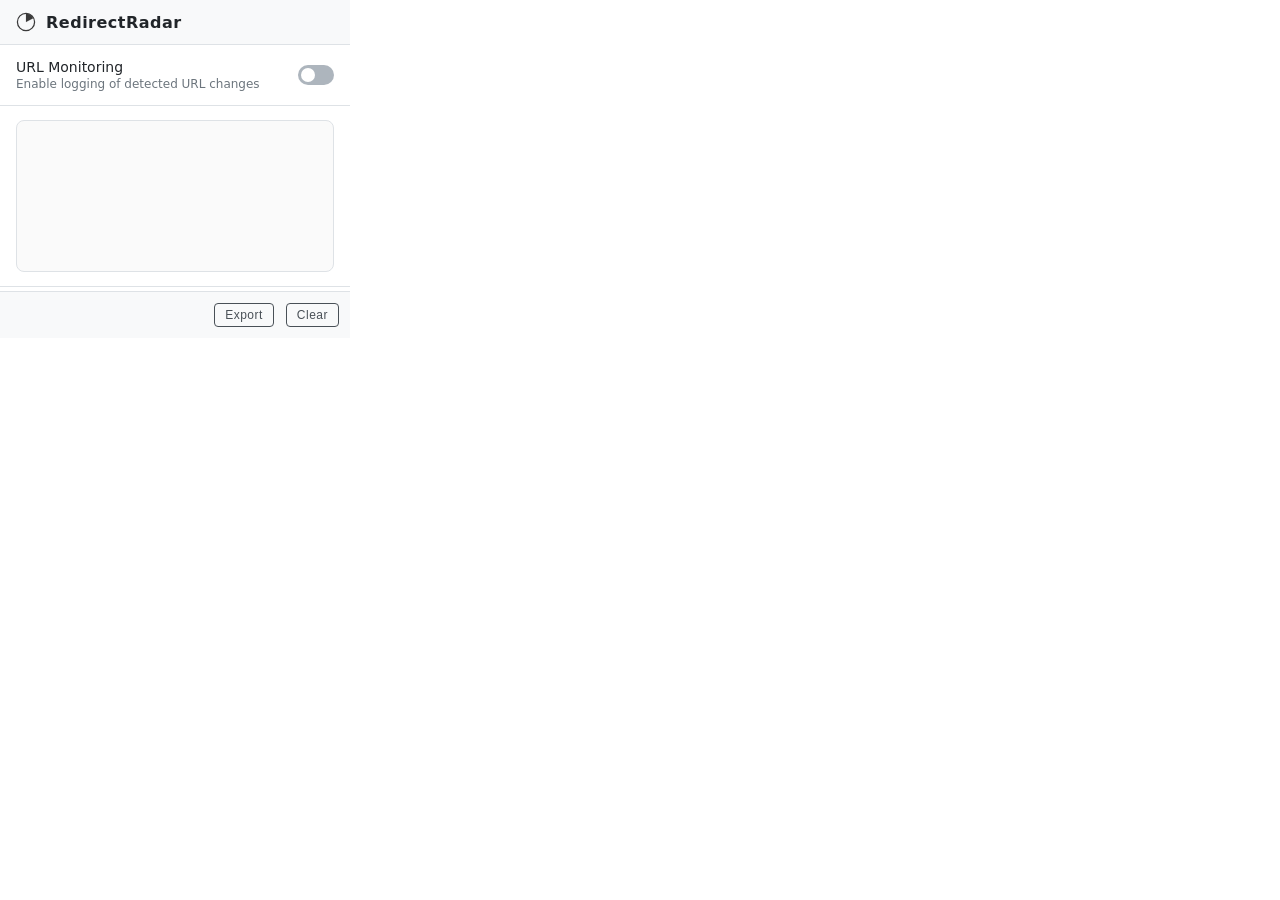
==== app/popup/popup.html @ 7828ca47 "Add RedirectRadar Chrome extension Introduce the RedirectRadar Chrome extension: adds manifest v3, i" ====
<!DOCTYPE html>
<html>

<head>
    <title>RedirectRadar</title>
    <link rel="stylesheet" type="text/css" href="popup.css">
</head>

<body class="preload">
    <div class="app-container">
        <header class="navbar">
            <div class="brand">
                <svg class="logo" width="20" height="20" viewBox="0 0 128 128" xmlns="http://www.w3.org/2000/svg">
                    <circle cx="64" cy="64" r="55" fill="none" stroke-width="8" />
                    <path d="M64 64 L64 10 A54 54 0 0 1 110 40 Z" />
                </svg>
                <span>RedirectRadar</span>
            </div>
        </header>
        <main class="content">
            <div class="list-item">
                <div class="item-info">
                    <span class="title">URL Monitoring</span>
                    <span class="description">Enable logging of detected URL changes</span>
                </div>
                <label class="status-switch">
                    <input type="checkbox" id="toggleSwitch">
                    <span class="slider"></span>
                </label>
            </div>
            <div class="list-item">
                <div class="log-container" id="logList">
                </div>
            </div>
        </main>
        <footer class="footer-actions">
            <div class="settings-btn" title="Advanced settings coming soon" hidden>
                <svg class="settings-cog" width="18" height="18" viewBox="0 0 24 24" fill="none" stroke="currentColor"
                    stroke-width="2" stroke-linecap="round" stroke-linejoin="round">
                    <circle cx="12" cy="12" r="3"></circle>
                    <path
                        d="M19.4 15a1.65 1.65 0 0 0 .33 1.82l.06.06a2 2 0 0 1 0 2.83 2 2 0 0 1-2.83 0l-.06-.06a1.65 1.65 0 0 0-1.82-.33 1.65 1.65 0 0 0-1 1.51V21a2 2 0 0 1-2 2 2 2 0 0 1-2-2v-.09A1.65 1.65 0 0 0 9 19.4a1.65 1.65 0 0 0-1.82.33l-.06.06a2 2 0 0 1-2.83 0 2 2 0 0 1 0-2.83l.06-.06a1.65 1.65 0 0 0 .33-1.82 1.65 1.65 0 0 0-1.51-1H3a2 2 0 0 1-2-2 2 2 0 0 1 2-2h.09A1.65 1.65 0 0 0 4.6 9a1.65 1.65 0 0 0-.33-1.82l-.06-.06a2 2 0 0 1 0-2.83 2 2 0 0 1 2.83 0l.06.06a1.65 1.65 0 0 0 1.82.33H9a1.65 1.65 0 0 0 1-1.51V3a2 2 0 0 1 2-2 2 2 0 0 1 2 2v.09a1.65 1.65 0 0 0 1 1.51 1.65 1.65 0 0 0 1.82-.33l.06-.06a2 2 0 0 1 2.83 0 2 2 0 0 1 0 2.83l-.06.06a1.65 1.65 0 0 0-.33 1.82V9a1.65 1.65 0 0 0 1.51 1H21a2 2 0 0 1 2 2 2 2 0 0 1-2 2h-.09a1.65 1.65 0 0 0-1.51 1z">
                    </path>
                </svg>
            </div>
            <button id="exportLogs" class="action-btn">Export</button>
            <button id="clearLogs" class="action-btn">Clear</button>
        </footer>
    </div>
    <script src="popup.js"></script>
</body>

</html>
---- app/popup/popup.css ----
:root {
    /* Shared */
    --toggle-on: #28a745;
    --warning: #ffc107;

    /* Light */
    --bg: #ffffff;
    --surface: #f8f9fa;
    --border: #dee2e6;
    --text-primary: #212529;
    --text-secondary: #6c757d;
    --log-container: rgba(0, 0, 0, 0.02);
    --scrollbar-thumb: #BDC1C6;
    --scrollbar-thumb-hover: #909499;
    --blue: #0056b3;
    --green: #3ce263;
    --yellow: #CCFF00;
    --white: #495057;
}

/* Dark */
@media (prefers-color-scheme: dark) {
    :root {
        --bg: #0c1014;
        --surface: #1a1e23;
        --border: #2d3239;
        --text-primary: #ffffff;
        --text-secondary: #adb5bd;
        --log-container: rgba(0, 0, 0, 0.2);
        --scrollbar-thumb: #444;
        --scrollbar-thumb-hover: #666;
        --blue: #00f2ff;
        --green: #39FF14;
        --yellow: #CCFF00;
        --white: #FFFFFF;
    }
}

body {
    font-family: "Inter", system-ui, "Segoe UI", Roboto, Helvetica, Arial, sans-serif;
    width: 350px;
    margin: 0;
    background-color: var(--bg);
    color: var(--text-primary);
    overflow: hidden;

}

.navbar,
.brand,
.list-item {
    display: flex;
    align-items: center;
}

.navbar {
    background-color: var(--surface);
    padding: 12px 16px;
    border-bottom: 1px solid var(--border);
    justify-content: space-between;
}

.brand {
    gap: 10px;
    font-weight: 600;
    font-size: 16px;
    color: var(--text-primary);
    letter-spacing: 0.5px;
}

.logo {
    width: 20px;
    height: 20px;
    transition: filter 0.3s ease;
    filter: grayscale(1) brightness(0.5);
    transform-origin: center; 
}

.logo circle,
.logo path {
    transition: stroke 0.3s ease, fill 0.3s ease, fill-opacity 0.3s ease;
    stroke: var(--text-secondary);
}

.logo path {
    fill: var(--text-secondary);
}

@keyframes radar-spin {
    from {
        transform: rotate(0deg);
    }
    to {
        transform: rotate(360deg);
    }
}

.logo.active {
    animation: radar-spin 4s linear infinite;
    filter: grayscale(0) brightness(1) drop-shadow(0 0 4px var(--green));
}

.logo.active circle {
    stroke: var(--green);
}

.logo.active path {
    fill: var(--green);
    fill-opacity: 0.4;
}

.list-item {
    padding: 14px 16px;
    border-bottom: 1px solid var(--border);
    justify-content: space-between;
}

.item-info {
    display: flex;
    flex-direction: column;
    gap: 2px;
}

.title {
    font-size: 14px;
    font-weight: 500;
}

.description {
    font-size: 12px;
    color: var(--text-secondary);
}

.status-switch {
    position: relative;
    width: 36px;
    height: 20px;
}

.status-switch input {
    opacity: 0;
    width: 0;
    height: 0;
}

.slider {
    position: absolute;
    cursor: pointer;
    inset: 0;
    background-color: #adb5bd;
    transition: .2s;
    border-radius: 20px;
}

.slider:before {
    position: absolute;
    content: "";
    height: 14px;
    width: 14px;
    left: 3px;
    bottom: 3px;
    background-color: white;
    transition: .2s;
    border-radius: 50%;
}

input:checked+.slider {
    background-color: var(--toggle-on);
}

input:checked+.slider:before {
    transform: translateX(16px);
}

.log-container {
    max-height: 250px;
    min-height: 150px;
    overflow-y: auto;
    background: var(--log-container);
    width: 100%;
    border-radius: 8px;
    border: 1px solid var(--border);
}

.log-entry {
    padding: 10px 16px;
    border-bottom: 1px solid var(--border);
}

.log-entry:last-child {
    border-bottom: none;
}

.log-url {
    font-family: 'Monaco', 'Consolas', monospace;
    font-size: 11px;
    color: var(--blue);
    word-break: break-all;
    display: block;
    margin-bottom: 2px;
}

.log-time {
    font-size: 9px;
    color: var(--text-secondary);
    text-transform: uppercase;
}

.log-container::-webkit-scrollbar {
    width: 16px;
}

.log-container::-webkit-scrollbar-track {
    background: transparent;
}

.log-container::-webkit-scrollbar-thumb {
    background-clip: padding-box;
    border: 4px solid transparent;
    background-color: var(--scrollbar-thumb);
    border-radius: 10px;
}

.log-container::-webkit-scrollbar-thumb:hover {
    background-color: var(--scrollbar-thumb-hover); 
}

.footer-actions {
    display: flex;
    gap: 12px;
    padding: 11px;
    text-align: center;
    background-color: var(--surface);
    font-size: 11px;
    border-top: 1px solid var(--border);
    margin-top: 4px;
    justify-content: flex-end;
    align-items: center;
    position: relative;
}

.settings-btn {
    margin-right: auto;
    opacity: 0.6;
    transition: opacity 0.3s ease, transform 0.3s ease;
}

.settings-btn:hover {
    opacity: 1;
}

.settings-cog {
    color: var(--white);
    display: block;
}

.action-btn {
    background: transparent;
    border-color: var(--white);
    border: 1px solid var(--white);
    color: var(--white);
    border-radius: 4px;
    padding: 4px 10px;
    font-size: 12px;
    cursor: pointer;
    transition: 0.2s;
    letter-spacing: 0.5px;
}

.action-btn:hover {
    box-shadow: 0 0 5px var(--white);
}

.hidden {
    max-height: 0;
    opacity: 0;
    overflow: hidden;
    pointer-events: none;
}

body.preload,
body.preload *,
body.preload *::before,
body.preload *::after {
    -webkit-transition: none !important;
    transition: none !important;
    animation: none !important;
}
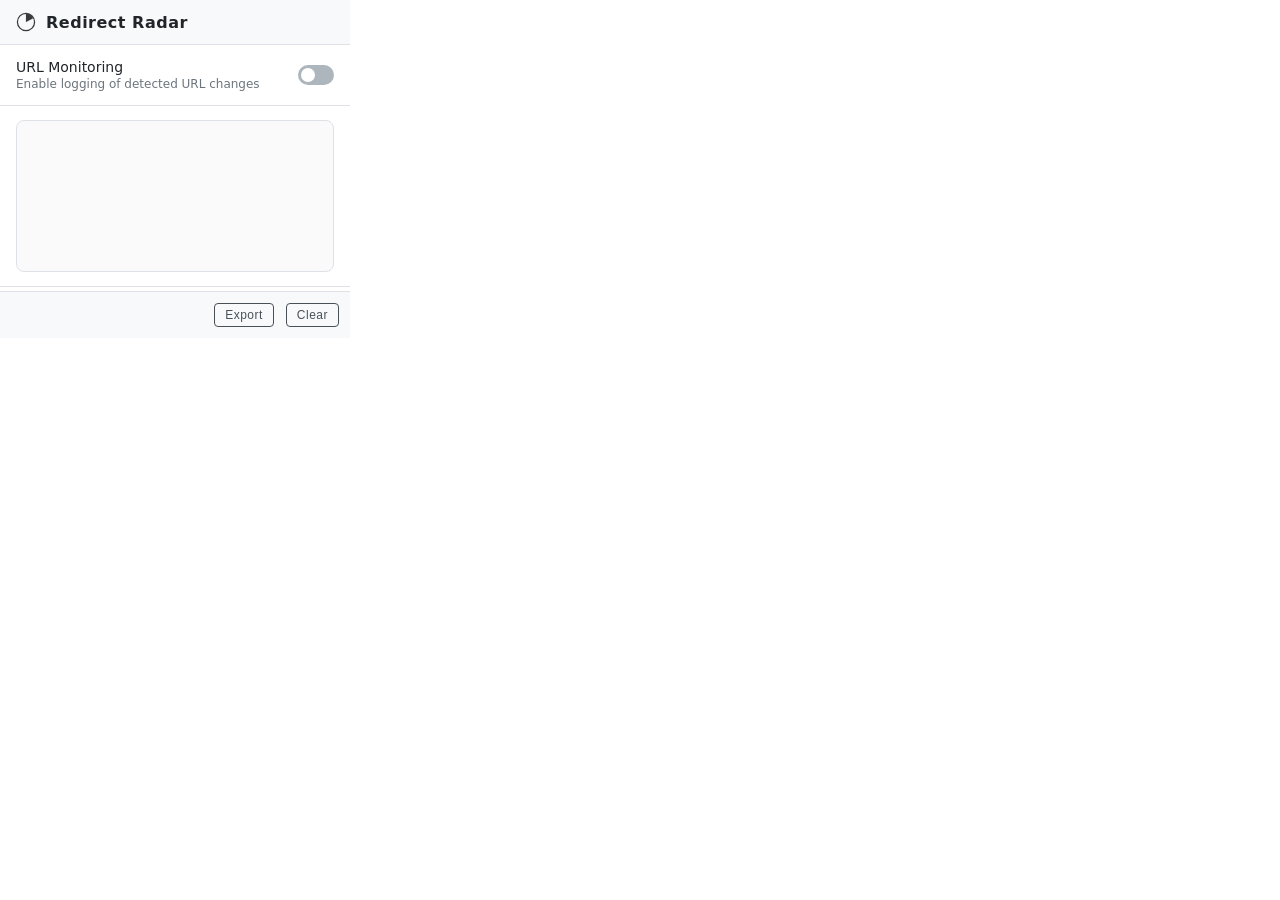
==== commit b919abfd: "Changed Project name from RedirectRadar to Redirect Radar" ====
--- a/app/popup/popup.html
+++ b/app/popup/popup.html
@@ -2,7 +2,7 @@
 <html>
 
 <head>
-    <title>RedirectRadar</title>
+    <title>Redirect Radar</title>
     <link rel="stylesheet" type="text/css" href="popup.css">
 </head>
 
@@ -14,7 +14,7 @@
                     <circle cx="64" cy="64" r="55" fill="none" stroke-width="8" />
                     <path d="M64 64 L64 10 A54 54 0 0 1 110 40 Z" />
                 </svg>
-                <span>RedirectRadar</span>
+                <span>Redirect Radar</span>
             </div>
         </header>
         <main class="content">
--- a/app/popup/popup.css
+++ b/app/popup/popup.css
@@ -1,6 +1,6 @@
 :root {
     /* Shared */
-    --toggle-on: #28a745;
+    --toggle-on: #24b445;
     --warning: #ffc107;
 
     /* Light */
@@ -13,7 +13,7 @@
     --scrollbar-thumb: #BDC1C6;
     --scrollbar-thumb-hover: #909499;
     --blue: #0056b3;
-    --green: #3ce263;
+    --green: #24b445;
     --yellow: #CCFF00;
     --white: #495057;
 }
